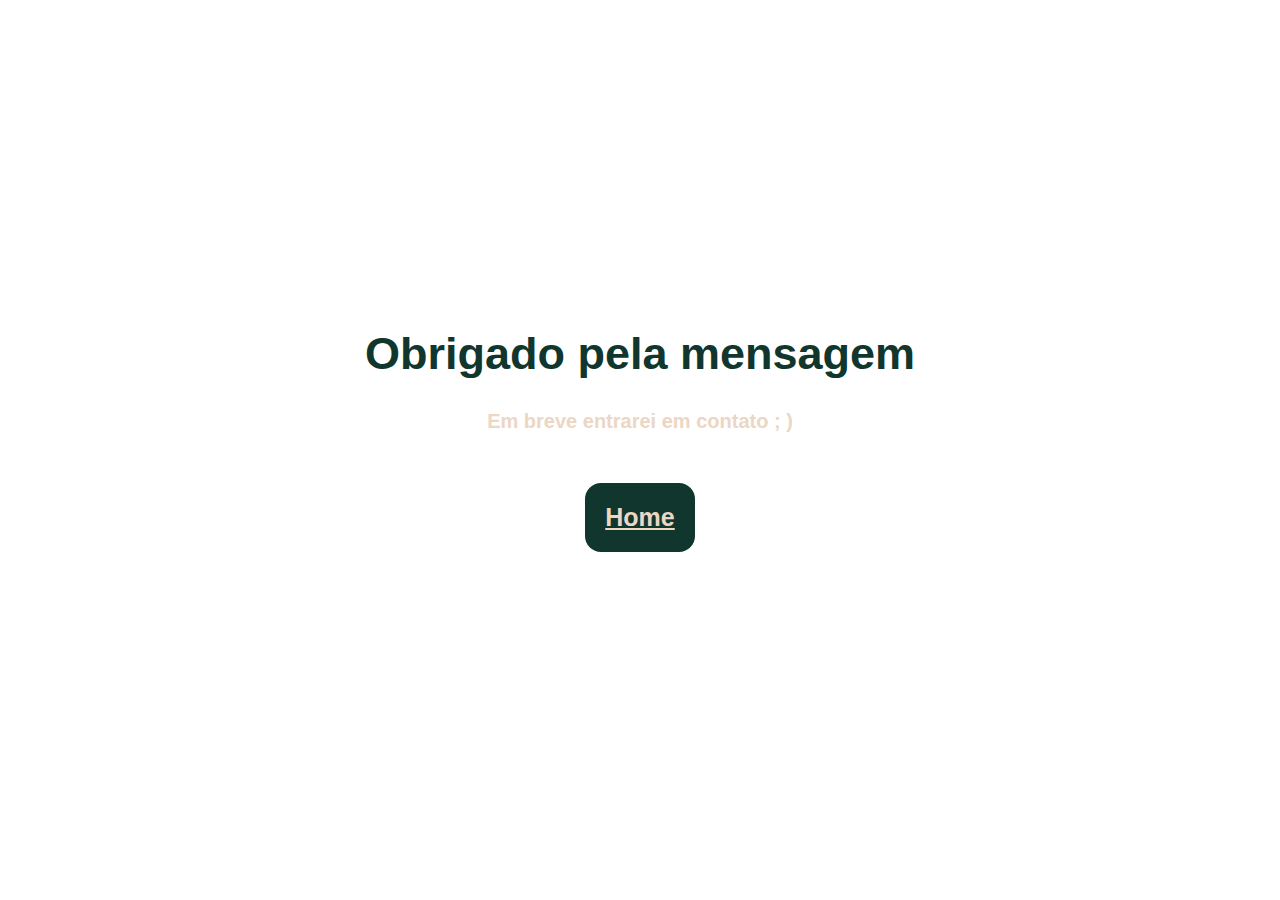
==== obrigado.html @ 4b5bc551 "first commit" ====
<!DOCTYPE html>
<html lang="pt-br">
<head>
    <meta charset="UTF-8">
    <meta http-equiv="X-UA-Compatible" content="IE=edge">
    <meta name="viewport" content="width=device-width, initial-scale=1.0">
    <link rel="stylesheet" href="obrigado.css">
    <title>Obrigado</title>
    
</head>
<body class="main">
    <h1 class="text">Obrigado pela mensagem</h1>
    <p class="paragrafo">Em breve entrarei em contato ; )</p>
    <a href="index.html" class="botao">Home</a>
</body>
</html>
---- obrigado.css ----
@charset "UTF-8";


/*
font-family: 'Abril Fatface', cursive;
font-family: 'Itim', cursive;
*/




* {
    margin: 0;
    padding: 0;
    box-sizing: border-box;    
}

:root {
    font-family: Arial, Helvetica, sans-serif;    
    
}

.main {
    display: flex;
    align-items: center;
    justify-content: center;
    min-height: 100vh;
    background-color: white;
    flex-direction: column;
}

.text {
    font-size: 45px;
    color:#11362e;
    margin-bottom: 30px;
}

.paragrafo {
    color: #ecd6c4;
    margin-bottom: 50px;
    font-size: 20px;   
}

.botao {
    padding: 20px;
    cursor: pointer;
    font-size: 25px;
    background: transparent;    
    color: #ecd6c4;
    transition: all 1s;
    margin-bottom: 20px;
    border-radius: 16px;
    background-color: #11362e;

}

.botao:hover {
    background-color: #ecd6c4;   
    color: #11362e;
    border-radius: 16px;
    border: 2px solid #0c0c0c;
}

body{      
    font-size: 100%;    
    background-attachment: fixed; 
    background-color: white;
    font-size: clamp(1.75em, 1em, 3vw, 2.5em);
    color: #11362e;  
    font-weight: bold; 
}
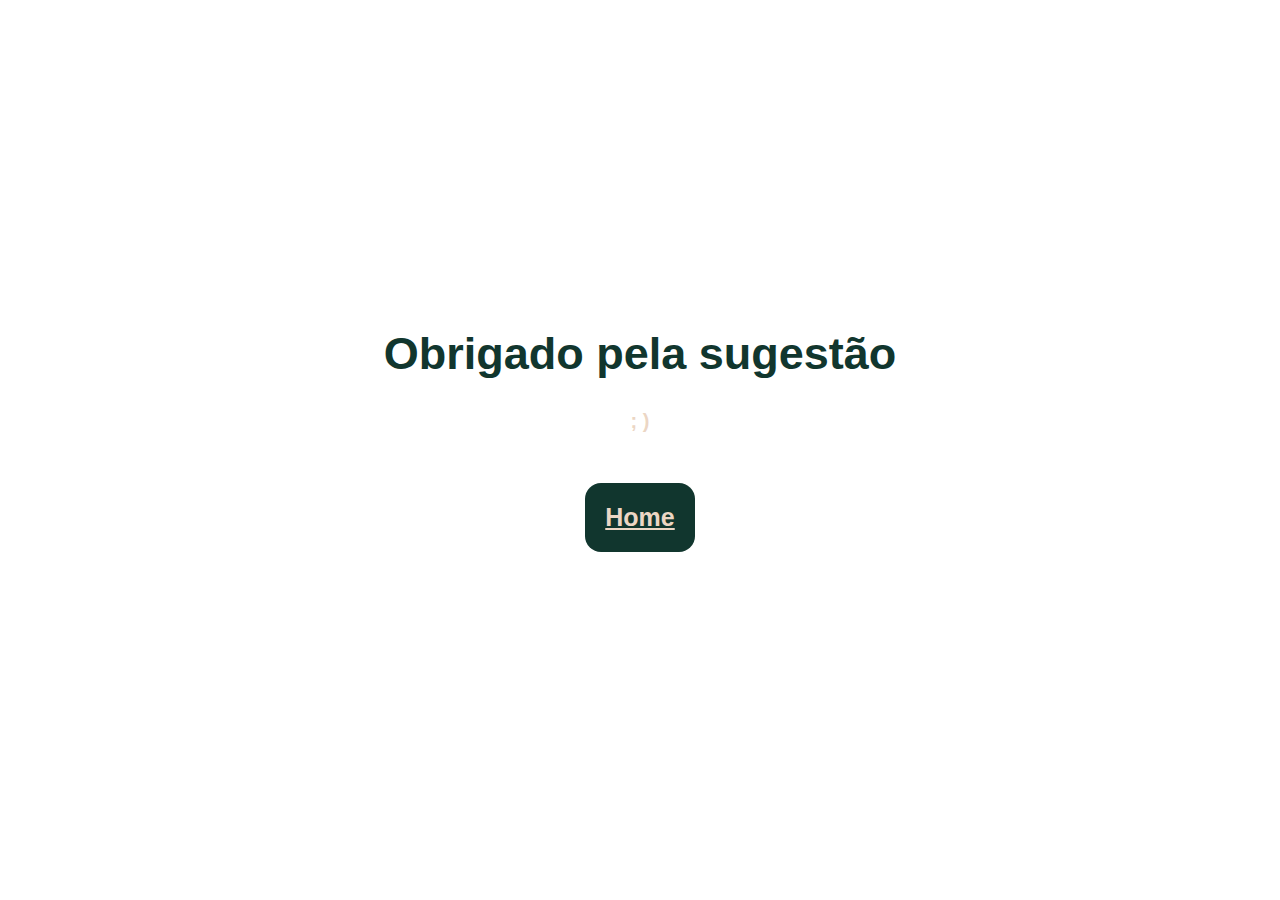
==== commit e0d87223: "Adicionando sugestão" ====
--- a/obrigado.html
+++ b/obrigado.html
@@ -9,8 +9,8 @@
     
 </head>
 <body class="main">
-    <h1 class="text">Obrigado pela mensagem</h1>
-    <p class="paragrafo">Em breve entrarei em contato ; )</p>
+    <h1 class="text">Obrigado pela sugestão</h1>
+    <p class="paragrafo"> ; )</p>
     <a href="index.html" class="botao">Home</a>
 </body>
 </html>